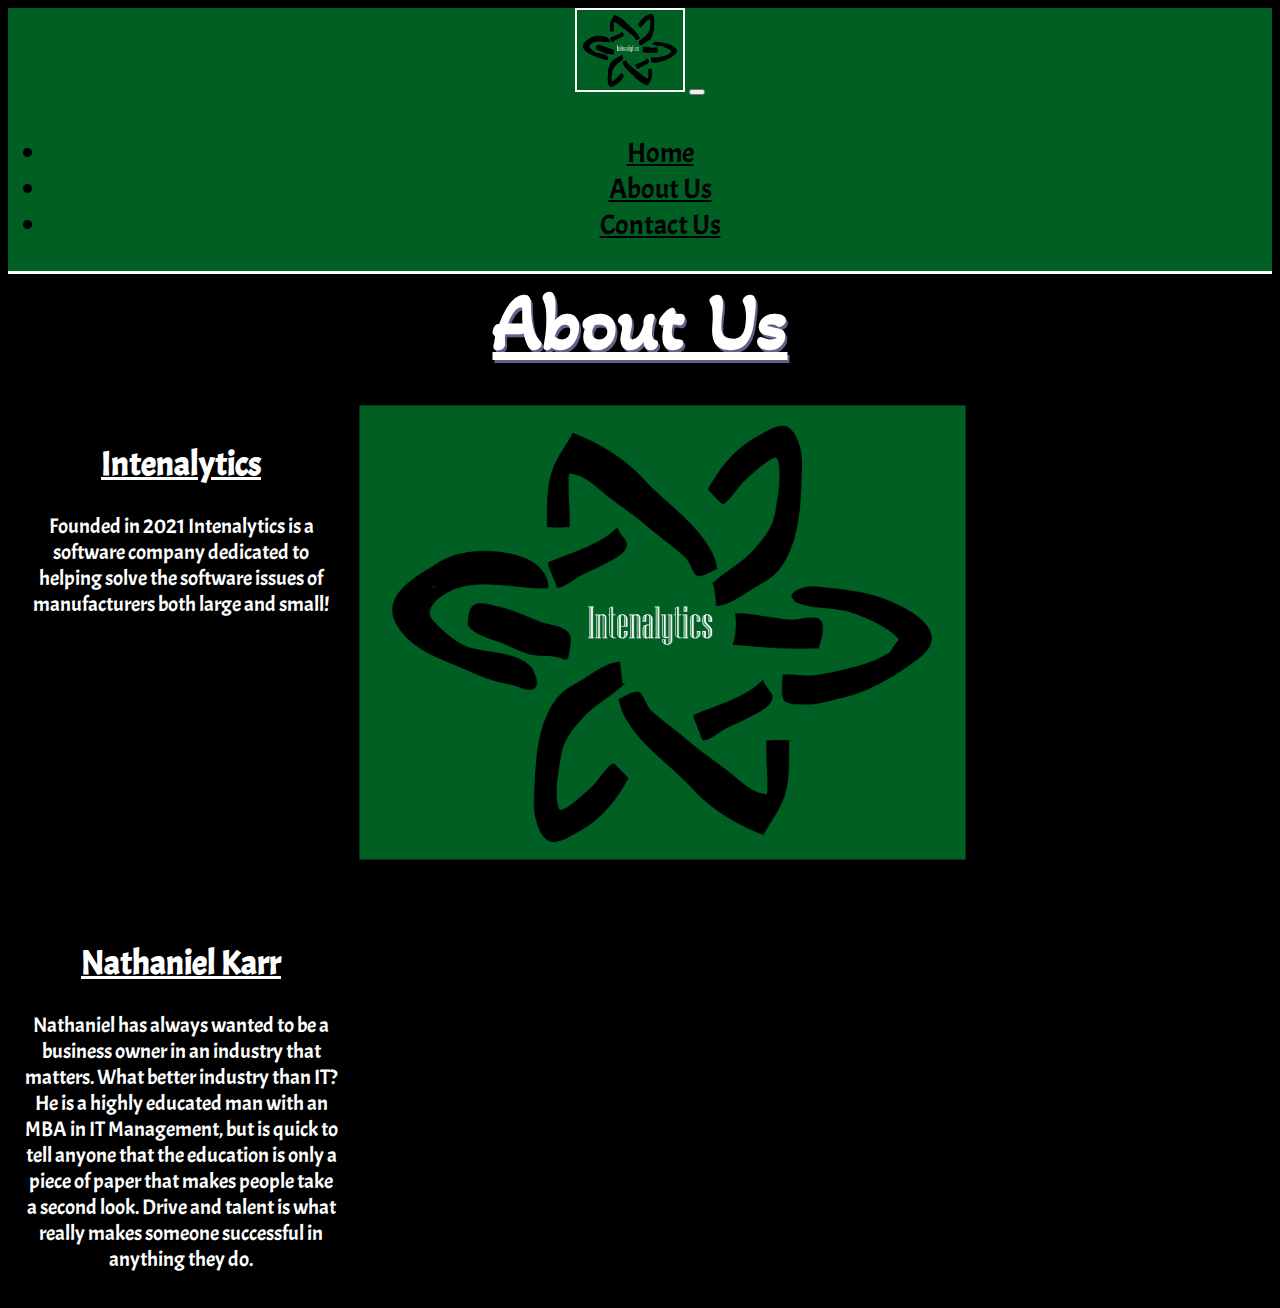
==== about.html @ 64423dfa "Development Progress 210313" ====
<!DOCTYPE html>
<html lang="en" dir="ltr">
  <head>
    <meta charset="utf-8">
    <title>Intenalytics</title>
    <link href="https://cdn.jsdelivr.net/npm/bootstrap@5.0.0-beta2/dist/css/bootstrap.min.css" rel="stylesheet" integrity="sha384-BmbxuPwQa2lc/FVzBcNJ7UAyJxM6wuqIj61tLrc4wSX0szH/Ev+nYRRuWlolflfl" crossorigin="anonymous">
    <link rel="preconnect" href="https://fonts.gstatic.com">
    <link rel="preconnect" href="https://fonts.gstatic.com">
    <link href="https://fonts.googleapis.com/css2?family=Acme&family=Akaya+Telivigala&display=swap" rel="stylesheet">
    <link rel="stylesheet" href="css/style.css">
  </head>
  <body style="background-color: black;">
  <nav class="navbar navbar-expand-lg">
  <div class="container-fluid">
    <a class="navbar-brand black" href="index.html"><img src="img/logo-copy-2.gif" alt="Intenalytics Logo" id="logo"></a>
    <button class="navbar-toggler" type="button" data-bs-toggle="collapse" data-bs-target="#navbarSupportedContent" aria-controls="navbarSupportedContent" aria-expanded="false" aria-label="Toggle navigation">
      <span class="navbar-toggler-icon"></span>
    </button>
    <div class="collapse navbar-collapse black" id="navbarSupportedContent">
      <ul class="navbar-nav me-auto mb-2 mb-lg-0">
        <li class="nav-item">
          <a class="nav-link" aria-current="page" href="index.html">Home</a>
        </li>
        <li class="nav-item">
          <a class="nav-link active" href="about.html">About Us</a>
        </li>
        <!-- <li class="nav-item dropdown">
          <a class="nav-link dropdown-toggle" href="#" id="navbarDropdown" role="button" data-bs-toggle="dropdown" aria-expanded="false">
            Dropdown
          </a>
           <ul class="dropdown-menu" aria-labelledby="navbarDropdown">
            <li><a class="dropdown-item" href="#">Action</a></li>
            <li><a class="dropdown-item" href="#">Another action</a></li>
            <li><hr class="dropdown-divider"></li>
            <li><a class="dropdown-item" href="#">Something else here</a></li>
          </ul>
        </li> -->
        <li class="nav-item">
          <a class="nav-link" href="contact.html">Contact Us</a>
        </li>
      </ul>

    </div>
  </div>
</nav>
<div class="aboutBody">
<h1 class="headingClass">About Us</h1>
<div class="aboutUsBody">
  <div class="businessInfo">
    <h2>Intenalytics</h2>
    <p>Founded in 2021 Intenalytics is a software company dedicated to helping solve the software issues of manufacturers both large and small!</p>
  </div>
  <div class="logoIMG">
    <img src="img/logo-copy-2.gif" alt="Logo" id="logoBG">
  </div>
  <div class="ownerBio">
    <h2>Nathaniel Karr</h2>
    <p>Nathaniel has always wanted to be a business owner in an industry that matters. What better industry than IT? He is a highly educated man with an
      MBA in IT Management, but is quick to tell anyone that the education is only a piece of paper that makes people take a second look. Drive and talent
      is what really makes someone successful in anything they do.</p>
  </div>
</div>
</div>


    <script src="https://cdn.jsdelivr.net/npm/bootstrap@5.0.0-beta2/dist/js/bootstrap.bundle.min.js" integrity="sha384-b5kHyXgcpbZJO/tY9Ul7kGkf1S0CWuKcCD38l8YkeH8z8QjE0GmW1gYU5S9FOnJ0" crossorigin="anonymous"></script>
  </body>
</html>
---- css/style.css ----
body{
  background-color: black;
  color: white;
}

a{

  font-family:Acme, cursive;
  /* text-shadow: 1px 2px #636188; */
  text-align: center;
}
/* #1E5515 */
.navbar{
  text-align: center;
  font-size: 1.75em;
  background-color: rgb(0, 95, 35);
  font-family: Acme, cursive;
  color: black;
  text-decoration: none;
  border-bottom: 3px white solid;
  position: sticky;
  top: 0px;
  width: 100%;
}

.navbar-brand{
  font-size: 2em;
  font-family: 'Akaya Telivigala', cursive;
  text-decoration: underline;
  /* background-image:url(img/Intenalytics-logo.png); */
  color: black;
}

.nav-link{
  color: black;
}

.nav-link:hover{
  color: #B9B3B3;
}

.headingClass{
  text-align: center;
  font-size: 5rem;
  font-family: 'Akaya Telivigala', cursive, 'Times New Roman';
  /* position: relative; */
  /* top: 20px; */
  text-shadow: 2px 3px #636188;
  /* height: 1px; */
  padding: 0px;
  margin: 0px;
  text-decoration: underline;
}

.productClass{
  text-align: center;
  fontsize: 2.5em;
  font-family: Acme, cursive;
  text-decoration: underline;
  padding: 0px;
  margin: 0px;
}

.leftProduct{
  /* position: relative;
  top:75px; */
  float: left;
  width: 50%;
  border-right: .5px black solid;
  height: auto;
  margin-top: 15px;
}

.rightPictures{
  /* position: relative;
  top:175px; */
  width: 50%;
  float: right;
  height: auto;
}

.rightPictures img{
  border: 1px white solid;
  border-radius: 15px;
}

.productDescription{
  margin:auto;
  font-size: 1.25em;
  font-family: Acme, cursive;
  text-align: center;
  padding: 30px;
}

.ANAITSDIV{
  /* position: relative;
  top: 15px; */

  border: 1px solid black;
  /* background-color: lightblue; */
}

.logoIMG{
  width: 48%;
  margin: auto;
  margin-top: 30px;
  border: 5px solid black;
  float: left

}

.businessInfo{
  margin-top: 30px;
  width: 25%;
  float:left;
  padding: 15px;

}

.ownerBio{
  margin-top: 30px;
  width: 25%;
  float: left;
  padding: 15px;

}

.aboutUsBody h2{
  text-align: center;
  font-family: Acme, cursive;
  font-size: 2.1em;
  text-decoration: underline;
}

.aboutUsBody p{
  text-align: center;
  font-family: Acme, cursive;
  font-size: 1.3em;
}

.aboutBody{
  color: white;
  background-color: black;
}

#pic1{
  float:left;
  margin: 25px;
  margin-right: auto;
  padding: 10px;

}

#pic2{
  float: left;
  margin: 25px;
  margin-right: auto;
  padding: 10px;
}

#logo{
  height: 80px;
  width: auto;
  border: 2px white solid;
}

#logo:hover{
  border: 3px black dashed;
}

#logoBG{
  margin: auto;
  width: 100%;



}


/* #1E5515 */
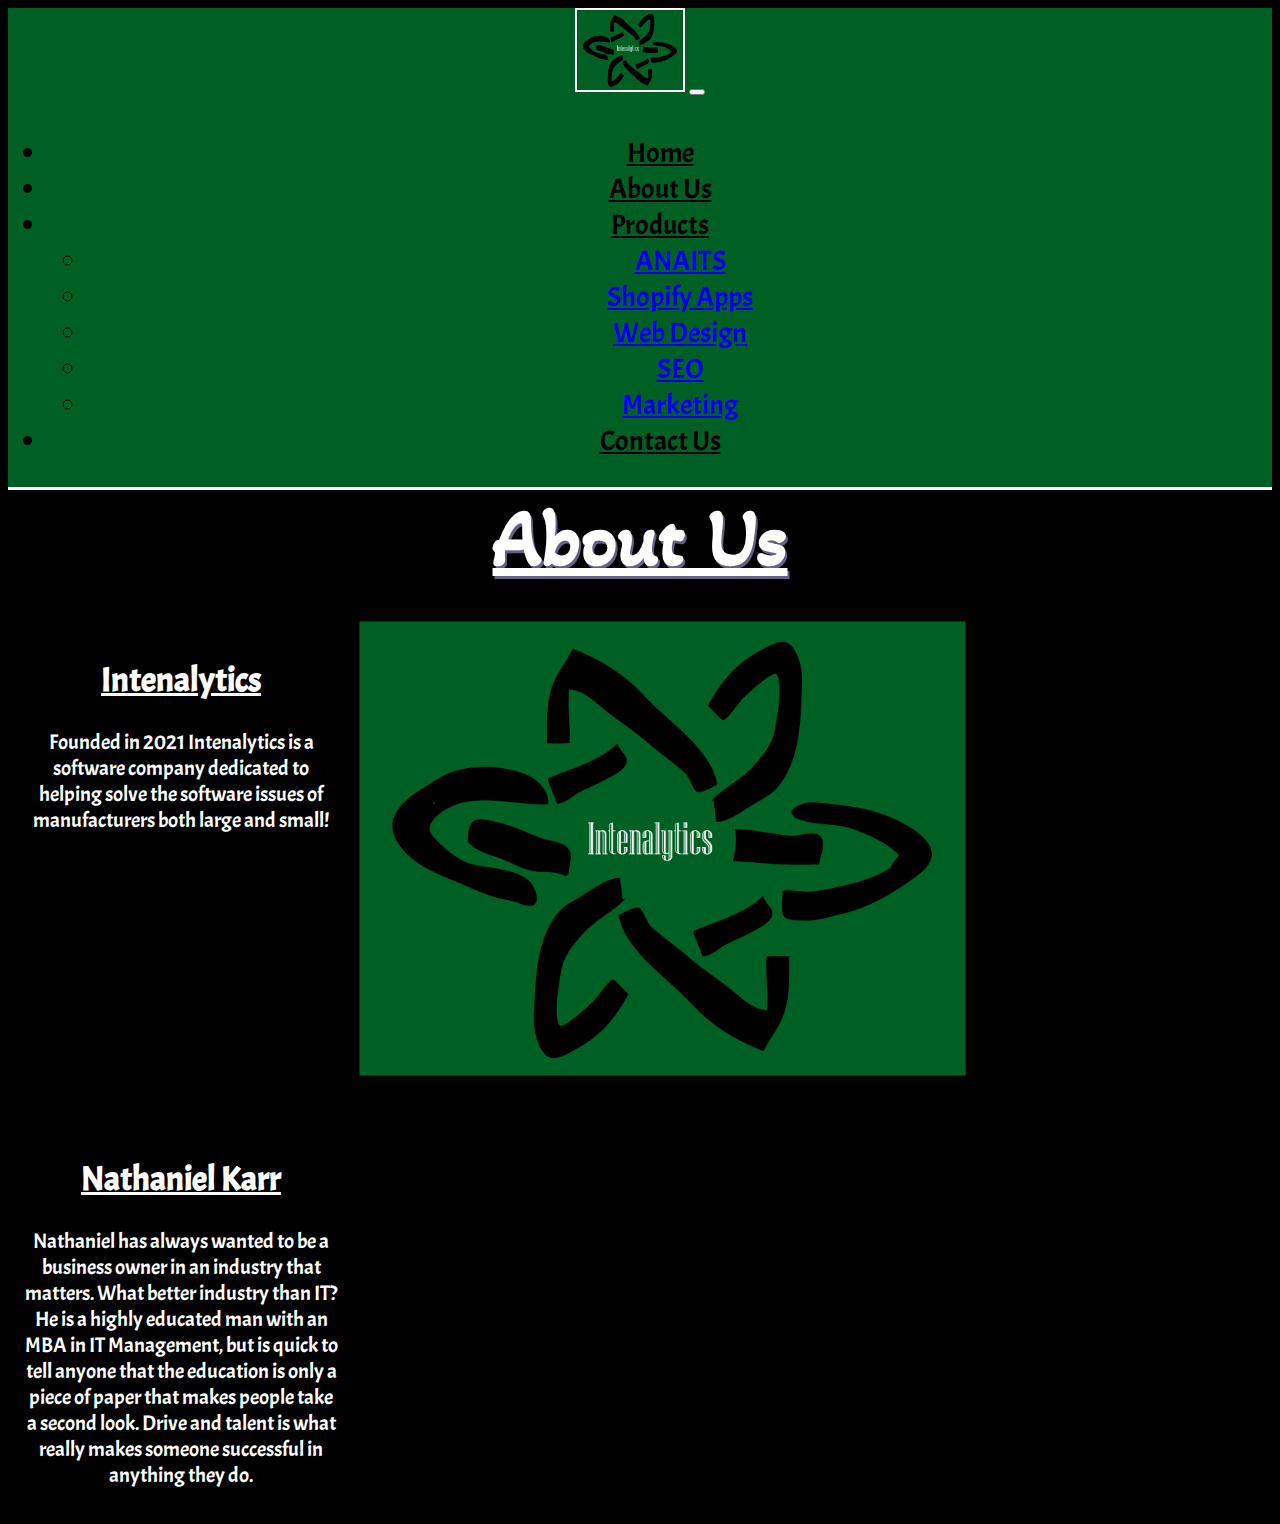
==== commit 58236003: "Update Menu Bar" ====
--- a/about.html
+++ b/about.html
@@ -24,17 +24,18 @@
         <li class="nav-item">
           <a class="nav-link active" href="about.html">About Us</a>
         </li>
-        <!-- <li class="nav-item dropdown">
+        <li class="nav-item dropdown">
           <a class="nav-link dropdown-toggle" href="#" id="navbarDropdown" role="button" data-bs-toggle="dropdown" aria-expanded="false">
-            Dropdown
+            Products
           </a>
            <ul class="dropdown-menu" aria-labelledby="navbarDropdown">
-            <li><a class="dropdown-item" href="#">Action</a></li>
-            <li><a class="dropdown-item" href="#">Another action</a></li>
-            <li><hr class="dropdown-divider"></li>
-            <li><a class="dropdown-item" href="#">Something else here</a></li>
+            <li><a class="dropdown-item" href="#">ANAITS</a></li>
+            <li><a class="dropdown-item" href="#">Shopify Apps</a></li>
+            <li><a class="dropdown-item" href="#">Web Design</a></li>
+            <li><a class="dropdown-item" href="#">SEO</a></li>
+            <li><a class="dropdown-item" href="#">Marketing</a></li>
           </ul>
-        </li> -->
+        </li>
         <li class="nav-item">
           <a class="nav-link" href="contact.html">Contact Us</a>
         </li>
--- a/css/style.css
+++ b/css/style.css
@@ -95,8 +95,7 @@
 .ANAITSDIV{
   /* position: relative;
   top: 15px; */
-
-  border: 1px solid black;
+  /* border: 1px solid black; */
   /* background-color: lightblue; */
 }
 
@@ -171,10 +170,13 @@
 #logoBG{
   margin: auto;
   width: 100%;
-
-
-
 }
 
+.ContactInfo{
+  margin: auto;
+  text-align: center;
+  font-size: 1.5em;
+  margin-top: 20px;
+}
 
 /* #1E5515 */
